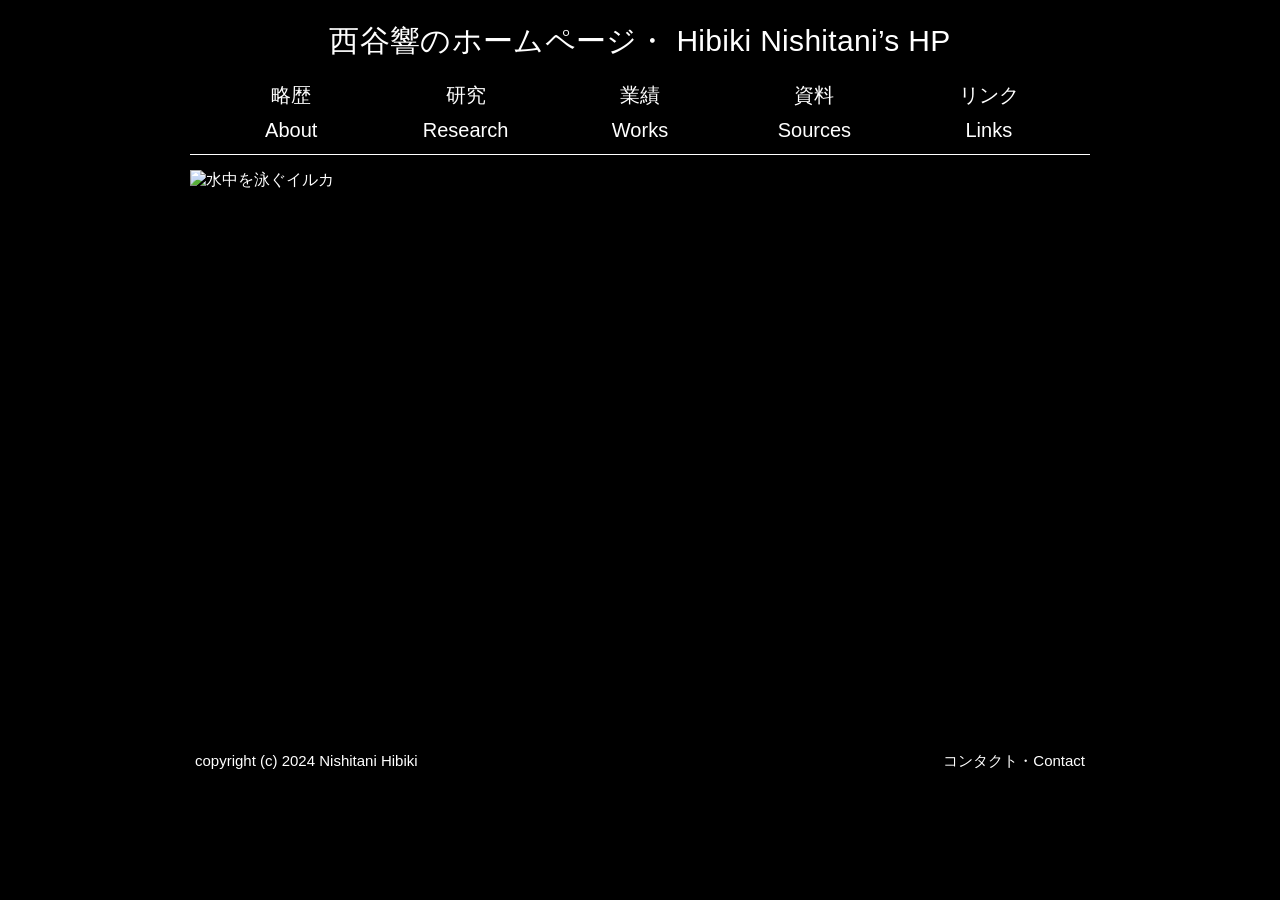
==== index.html @ 85e1a9e3 "update" ====
<!DOCTYPE html>
<html lang="ja">
<head>
    <meta charset="UTF-8">
    <meta name="google-site-verification" content="1vlPW-mVWeaGf1rnXM41okmCKvD1OVtKOzPm5zrxcvQ" />
    
    <meta name="description"
          content="西谷響のホームページです．イルカ・クジラの社会について研究しています．
          Hibiki Nishitani's HP. Studying cetacean societies.">

    <meta name="viewport" content="width=device-width, initial-scale=1.0">
    <link rel="stylesheet" href="style_my.css">
    <title>西谷響のホームページ | Hibiki Nishitani's HP</title>
</head>

<body>
    <main class="site-shell">

<header class="site-header">
    <h1 class="site-title">
        <span>西谷響のホームページ・
        <span lang="en">Hibiki Nishitani’s HP</span>
</span>
    </h1>
</header>

<nav class="main-nav" aria-label="メインメニュー">

    <div class="nav-item">
        <a class="nav-ja nav-link" href="About_Jap/">略歴</a>
        <a class="nav-en nav-link" href="About/">About</a>
    </div>

    <div class="nav-item">
        <a class="nav-ja nav-link" href="">研究</a>
        <a class="nav-en nav-link" href="">Research</a>
    </div>

    <div class="nav-item">
        <a class="nav-ja nav-link" href="">業績</a>
        <a class="nav-en nav-link" href="">Works</a>
    </div>

    <div class="nav-item">
        <a class="nav-ja nav-link" href="">資料</a>
        <a class="nav-en nav-link" href="">Sources</a>
    </div>

    <div class="nav-item">
        <a class="nav-ja nav-link" href="Links/">リンク</a>
        <a class="nav-en nav-link" href="Links/">Links</a>
    </div>

</nav>

<img
    class="main-image"
    src="dolphin_img.jpg"
    alt="水中を泳ぐイルカ"
>

<footer class="site-footer">
    <p class="copyright">copyright (c) 2024 Nishitani Hibiki</p>

    <a class="contact-link" href="Contact/">
        コンタクト・Contact
    </a>
</footer>

    </main>
</body>
</html>
---- style_my.css ----
@charset "utf-8";

* {
    box-sizing: border-box;
}

html {
    background-color: #000000;
}

body {
    margin: 0;
    min-height: 100vh;
    background-color: #000000;
    color: #ffffff;
    font-family: Arial, "Hiragino Kaku Gothic ProN", "Yu Gothic", sans-serif;
}

.site-shell {
    width: min(900px, calc(100% - 40px));
    margin: 0 auto;
    padding-top: 20px;
    padding-bottom: 48px;
}

.site-header {
    padding-left: 0;
    text-align: center;
}

.site-title {
    margin: 0 0 8px;
    font-size: 30px;
    font-weight: 400;
    line-height: 1.38;
    letter-spacing: 0.01em;
}

.main-image {
    display: block;
    width: 100%;
    margin-top: 15px;
    aspect-ratio: 3 / 1.9;
    object-fit: cover;
    object-position: right bottom;
}
/* メイン画像のスタイル */

.main-nav {
    position: sticky;
    z-index: 1000;
    top: 0;

    display: grid;
    grid-template-columns: repeat(5, minmax(0, 1fr));
    column-gap: 12px;

    width: 100%;
    padding: 12px 20px;

    background-color: #000000;
    border-bottom: 1px solid #ffffff;
}
/* メインナビゲーションのスタイル */

.nav-item {
    display: flex;
    width: 100%;
    min-width: 0;
    flex-direction: column;
    align-items: center;
    text-align: center;
    color: #ffffff;
}
/* 5つの項目の調整 */

.nav-link {
    display: block;
    width: 100%;
    color: #ffffff;
    text-align: center;
    text-decoration: none;
    white-space: nowrap;
}
/* リンクのスタイル */

.nav-link:hover,
.nav-link:focus-visible {
    opacity: 0.7;
}

.nav-ja,
.nav-en {
    display: block;
    font-weight: 400;
}

.nav-ja {
    font-size: clamp(15px, 2.1vw, 20px);
    line-height: 1.45;
}
/* 日本語スタイル・日本語サイズ */

.nav-en {
    margin-top: 8px;
    font-size: clamp(15px, 2.1vw, 20px);
    line-height: 1.2;
}
/* 英語スタイル・サイズ */
/* 日本語と英語の間隔 */

.site-footer {
    display: flex;
    align-items: center;
    justify-content: space-between;
    margin-top: 5px;
    padding: 5px 5px 0;
}
/* フッターのスタイル */

.copyright {
    margin: 0;
    font-size: 15px;
    line-height: 1.4;
}

.contact-link {
    color: #ffffff;
    font-size: 15px;
    line-height: 1.4;
    text-decoration: none;
    white-space: nowrap;
}

.contact-link:hover,
.contact-link:focus-visible {
    opacity: 0.7;
}



@media screen and (max-width: 768px) {
/* タブレット優先 */

    .site-shell {
        width: min(100% - 28px, 900px);
        padding-top: 20px;
        padding-bottom: 32px;
    }

    .site-title {
        font-size: 25px;
    }

    .main-nav {
        grid-template-columns: repeat(5, minmax(0, 1fr));
        column-gap: 6px;
        padding: 10px 5px;
    }

    .nav-ja,
    .nav-en {
        font-size: clamp(15px, 2.8vw, 20px);
    }

    .site-footer {
        margin-top: 2px;
        padding-top: 18px;
    }

    .copyright,
    .contact-link {
        font-size: 16px;
    }
}



@media screen and (max-width: 480px) {
/* スマートフォン優先 */
    .site-shell {
        width: calc(100% - 20px);
        padding-top: 20px;
    }

    .site-title {
        font-size: 18px;
    }

    .main-nav {
        grid-template-columns: repeat(5, minmax(0, 1fr));
        column-gap: 2px;
        padding: 8px 2px;
    }

    .nav-ja,
    .nav-en {
        font-size: clamp(10px, 3.3vw, 16px);
    }


    .nav-ja,
    .nav-en {
        font-size: 14px;
    }

    .site-footer {
        flex-direction: column;
        align-items: flex-start;
        gap: 5px;
        margin-top: 2px;
    }

    .copyright,
    .contact-link {
        font-size: 12px;
    }

    .contact-link {
        align-self: flex-end;
    }
}
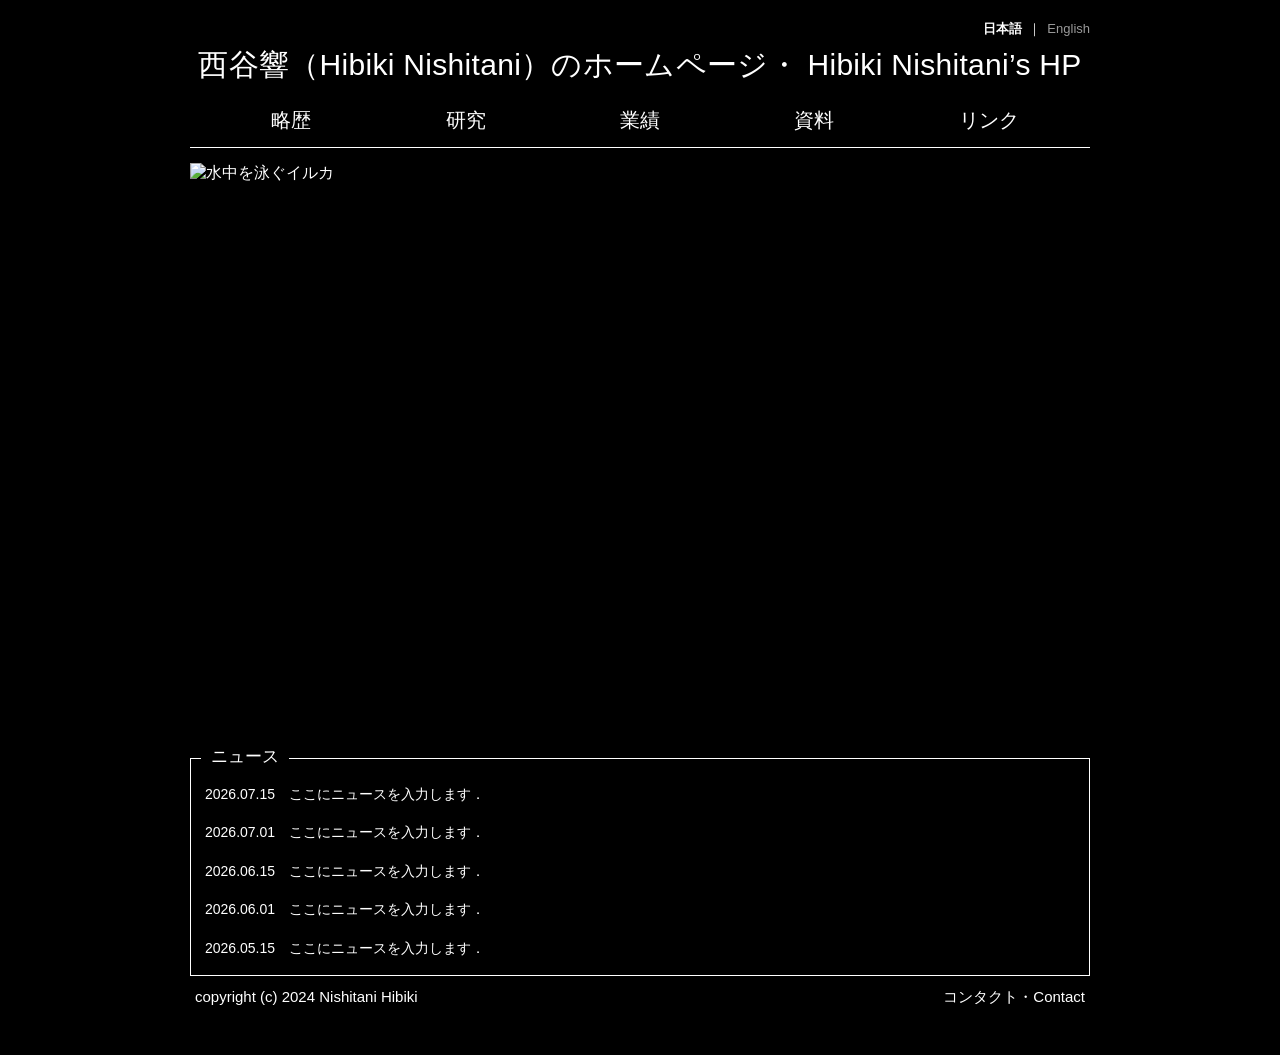
==== commit df5cd3d0: "update" ====
--- a/index.html
+++ b/index.html
@@ -1,72 +1,130 @@
 <!DOCTYPE html>
 <html lang="ja">
+
 <head>
     <meta charset="UTF-8">
-    <meta name="google-site-verification" content="1vlPW-mVWeaGf1rnXM41okmCKvD1OVtKOzPm5zrxcvQ" />
-    
-    <meta name="description"
-          content="西谷響のホームページです．イルカ・クジラの社会について研究しています．
-          Hibiki Nishitani's HP. Studying cetacean societies.">
+
+    <meta
+        name="google-site-verification"
+        content="1vlPW-mVWeaGf1rnXM41okmCKvD1OVtKOzPm5zrxcvQ"
+    >
+
+    <meta
+        name="description"
+        content="西谷響のホームページです．イルカ・クジラの社会について研究しています．Hibiki Nishitani's HP. Studying cetacean societies."
+    >
 
     <meta name="viewport" content="width=device-width, initial-scale=1.0">
+
     <link rel="stylesheet" href="style_my.css">
+
     <title>西谷響のホームページ | Hibiki Nishitani's HP</title>
 </head>
 
 <body>
+
     <main class="site-shell">
 
-<header class="site-header">
-    <h1 class="site-title">
-        <span>西谷響のホームページ・
-        <span lang="en">Hibiki Nishitani’s HP</span>
-</span>
-    </h1>
-</header>
+        <div class="language-switch" aria-label="言語切り替え">
+            <a
+                class="language-link current-language"
+                href="./"
+                lang="ja"
+                aria-current="page"
+            >
+                日本語
+            </a>
 
-<nav class="main-nav" aria-label="メインメニュー">
+            <span class="language-divider">｜</span>
 
-    <div class="nav-item">
-        <a class="nav-ja nav-link" href="About_Jap/">略歴</a>
-        <a class="nav-en nav-link" href="About/">About</a>
-    </div>
+            <a
+                class="language-link"
+                href="English/"
+                lang="en"
+            >
+                English
+            </a>
+        </div>
 
-    <div class="nav-item">
-        <a class="nav-ja nav-link" href="">研究</a>
-        <a class="nav-en nav-link" href="">Research</a>
-    </div>
+        <header class="site-header">
+            <h1 class="site-title">
+                西谷響（Hibiki Nishitani）のホームページ・
+                <span lang="en">Hibiki Nishitani’s HP</span>
+            </h1>
+        </header>
 
-    <div class="nav-item">
-        <a class="nav-ja nav-link" href="">業績</a>
-        <a class="nav-en nav-link" href="">Works</a>
-    </div>
+        <nav class="main-nav" aria-label="メインメニュー">
 
-    <div class="nav-item">
-        <a class="nav-ja nav-link" href="">資料</a>
-        <a class="nav-en nav-link" href="">Sources</a>
-    </div>
+            <div class="nav-item">
+                <a class="nav-ja nav-link" href="About_Jap/">略歴</a>
+            </div>
 
-    <div class="nav-item">
-        <a class="nav-ja nav-link" href="Links/">リンク</a>
-        <a class="nav-en nav-link" href="Links/">Links</a>
-    </div>
+            <div class="nav-item">
+                <a class="nav-ja nav-link" href="">研究</a>
+            </div>
 
-</nav>
+            <div class="nav-item">
+                <a class="nav-ja nav-link" href="">業績</a>
+            </div>
 
-<img
-    class="main-image"
-    src="dolphin_img.jpg"
-    alt="水中を泳ぐイルカ"
->
+            <div class="nav-item">
+                <a class="nav-ja nav-link" href="">資料</a>
+            </div>
 
-<footer class="site-footer">
-    <p class="copyright">copyright (c) 2024 Nishitani Hibiki</p>
+            <div class="nav-item">
+                <a class="nav-ja nav-link" href="Links/">リンク</a>
+            </div>
 
-    <a class="contact-link" href="Contact/">
-        コンタクト・Contact
-    </a>
-</footer>
+        </nav>
+
+        <img
+            class="main-image"
+            src="dolphin_img.jpg"
+            alt="水中を泳ぐイルカ"
+        >
+
+        <section class="news-section" aria-labelledby="news-title">
+
+            <h2 class="news-title" id="news-title">ニュース</h2>
+
+            <div class="news-list">
+                <p class="news-item">
+                    2026.07.15　ここにニュースを入力します．
+                </p>
+
+                <p class="news-item">
+                    2026.07.01　ここにニュースを入力します．
+                </p>
+
+                <p class="news-item">
+                    2026.06.15　ここにニュースを入力します．
+                </p>
+
+                <p class="news-item">
+                    2026.06.01　ここにニュースを入力します．
+                </p>
+
+                <p class="news-item">
+                    2026.05.15　ここにニュースを入力します．
+                </p>
+            </div>
+
+        </section>
+
+        <footer class="site-footer">
+
+            <p class="copyright">
+                copyright (c) 2024 Nishitani Hibiki
+            </p>
+
+            <a class="contact-link" href="Contact/">
+                コンタクト・Contact
+            </a>
+
+        </footer>
 
     </main>
+
 </body>
+
 </html>
--- a/style_my.css
+++ b/style_my.css
@@ -21,6 +21,38 @@
     margin: 0 auto;
     padding-top: 20px;
     padding-bottom: 48px;
+}
+
+/* 言語切り替え */
+.language-switch {
+    display: flex;
+    align-items: center;
+    justify-content: flex-end;
+    margin-bottom: 8px;
+    font-size: 16px;
+    line-height: 1.4;
+}
+
+.language-link {
+    color: #ffffff;
+    text-decoration: none;
+    opacity: 0.6;
+}
+
+.language-link:hover,
+.language-link:focus-visible {
+    opacity: 1;
+}
+
+.current-language {
+    font-weight: 700;
+    opacity: 1;
+}
+
+.language-divider {
+    margin-right: 6px;
+    margin-left: 6px;
+    color: #ffffff;
 }
 
 .site-header {
@@ -138,6 +170,40 @@
 }
 
 
+/* ニュース欄 */
+.news-section {
+    position: relative;
+    margin-top: 35px;
+    padding: 30px 25px 22px;
+    border: 1px solid #ffffff;
+}
+
+.news-title {
+    position: absolute;
+    top: -17px;
+    left: 18px;
+    margin: 0;
+    padding-right: 10px;
+    padding-left: 10px;
+    background-color: #000000;
+    font-size: 22px;
+    font-weight: 400;
+    line-height: 1.4;
+}
+
+.news-list {
+    display: flex;
+    min-height: 155px;
+    flex-direction: column;
+    justify-content: space-between;
+}
+
+.news-item {
+    margin: 0;
+    font-size: 17px;
+    line-height: 1.6;
+    overflow-wrap: anywhere;
+}
 
 @media screen and (max-width: 768px) {
 /* タブレット優先 */
@@ -174,6 +240,23 @@
     }
 }
 
+
+.language-switch {
+    font-size: 15px;
+}
+
+.news-section {
+    margin-top: 30px;
+    padding: 28px 20px 20px;
+}
+
+.news-title {
+    font-size: 20px;
+}
+
+.news-item {
+    font-size: 16px;
+}
 
 
 @media screen and (max-width: 480px) {
@@ -219,4 +302,30 @@
     .contact-link {
         align-self: flex-end;
     }
+}
+
+
+.language-switch {
+    margin-bottom: 6px;
+    font-size: 13px;
+}
+
+.news-section {
+    margin-top: 25px;
+    padding: 25px 14px 16px;
+}
+
+.news-title {
+    top: -14px;
+    left: 10px;
+    font-size: 17px;
+}
+
+.news-list {
+    min-height: 175px;
+}
+
+.news-item {
+    font-size: 14px;
+    line-height: 1.5;
 }
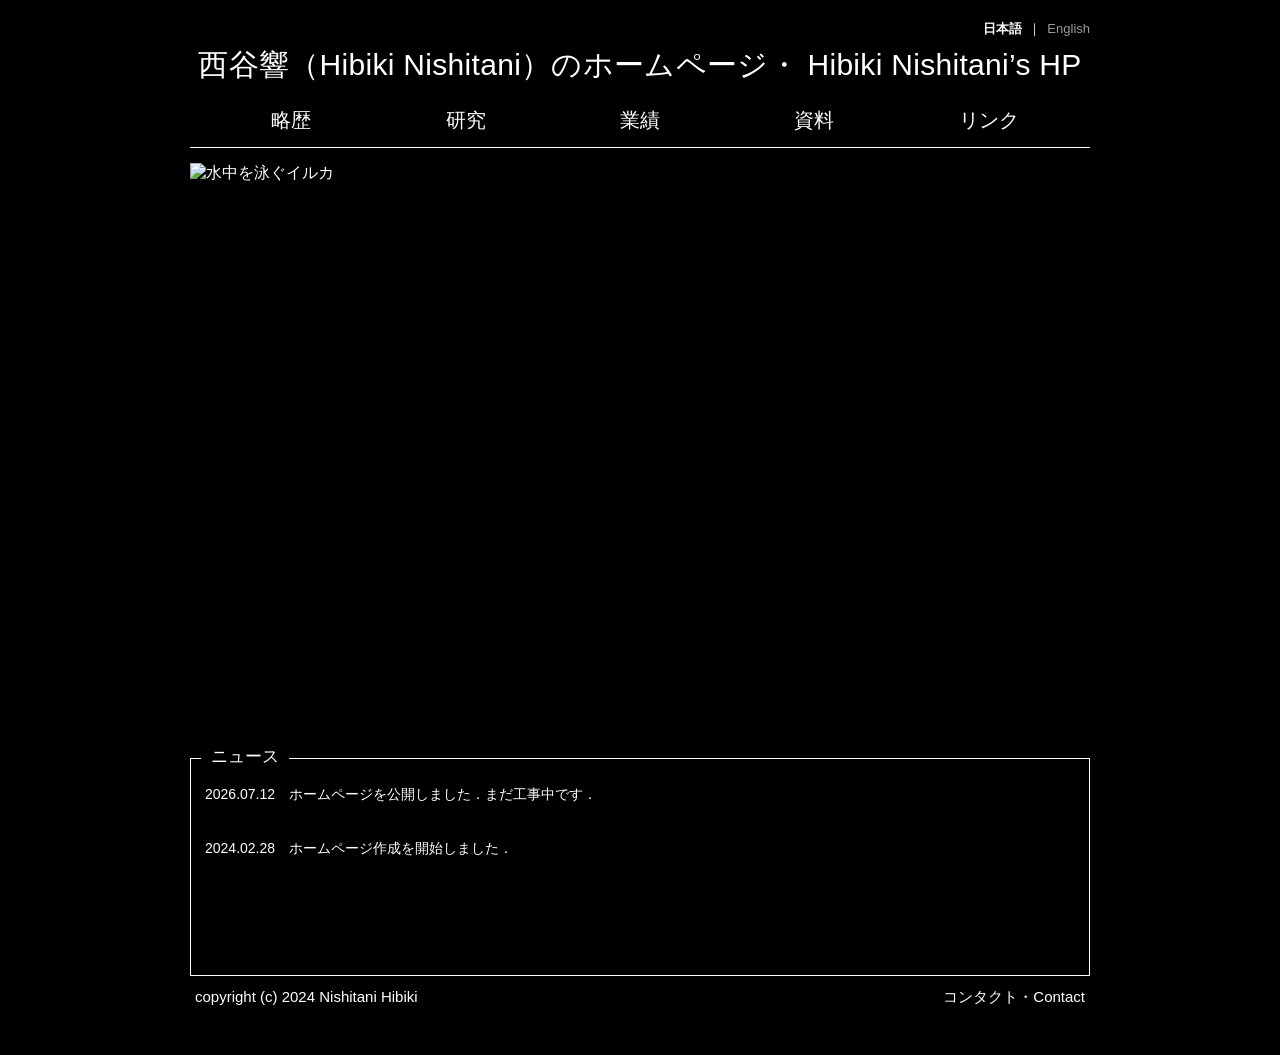
==== commit d45d5541: "update" ====
--- a/index.html
+++ b/index.html
@@ -11,8 +11,7 @@
 
     <meta
         name="description"
-        content="西谷響のホームページです．イルカ・クジラの社会について研究しています．Hibiki Nishitani's HP. Studying cetacean societies."
-    >
+        content="西谷響のホームページです．イルカ・クジラの社会について研究しています．Hibiki Nishitani's HP. Studying cetacean societies.">
 
     <meta name="viewport" content="width=device-width, initial-scale=1.0">
 
@@ -88,25 +87,29 @@
             <h2 class="news-title" id="news-title">ニュース</h2>
 
             <div class="news-list">
+
                 <p class="news-item">
-                    2026.07.15　ここにニュースを入力します．
+                   2026.07.12　ホームページを公開しました．まだ工事中です．
                 </p>
 
                 <p class="news-item">
-                    2026.07.01　ここにニュースを入力します．
+                    2024.02.28　ホームページ作成を開始しました．
                 </p>
 
                 <p class="news-item">
-                    2026.06.15　ここにニュースを入力します．
+                    <!-- 2024.02.28　ホームページ作成を開始しました． -->
                 </p>
 
                 <p class="news-item">
-                    2026.06.01　ここにニュースを入力します．
+                    <!-- 2026.07.12　ホームページを公開しました．まだ工事中です． -->
                 </p>
 
                 <p class="news-item">
-                    2026.05.15　ここにニュースを入力します．
+                    <!-- 2026.06.15　ここにニュースを入力します． -->
                 </p>
+
+
+                
             </div>
 
         </section>
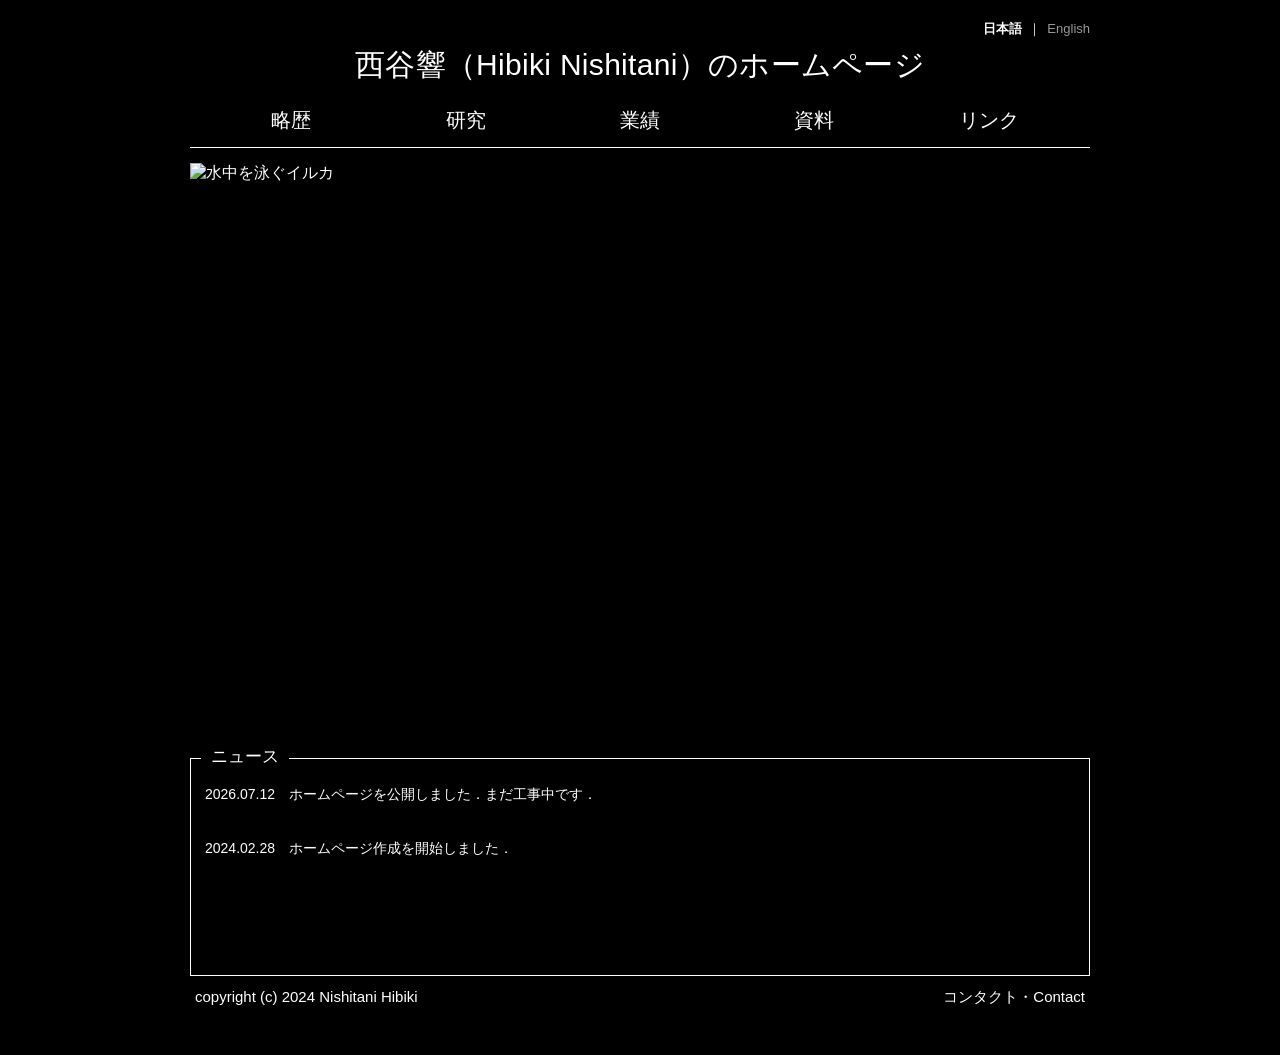
==== commit 8194b4d7: "update" ====
--- a/index.html
+++ b/index.html
@@ -47,8 +47,7 @@
 
         <header class="site-header">
             <h1 class="site-title">
-                西谷響（Hibiki Nishitani）のホームページ・
-                <span lang="en">Hibiki Nishitani’s HP</span>
+                西谷響（Hibiki Nishitani）のホームページ
             </h1>
         </header>
 
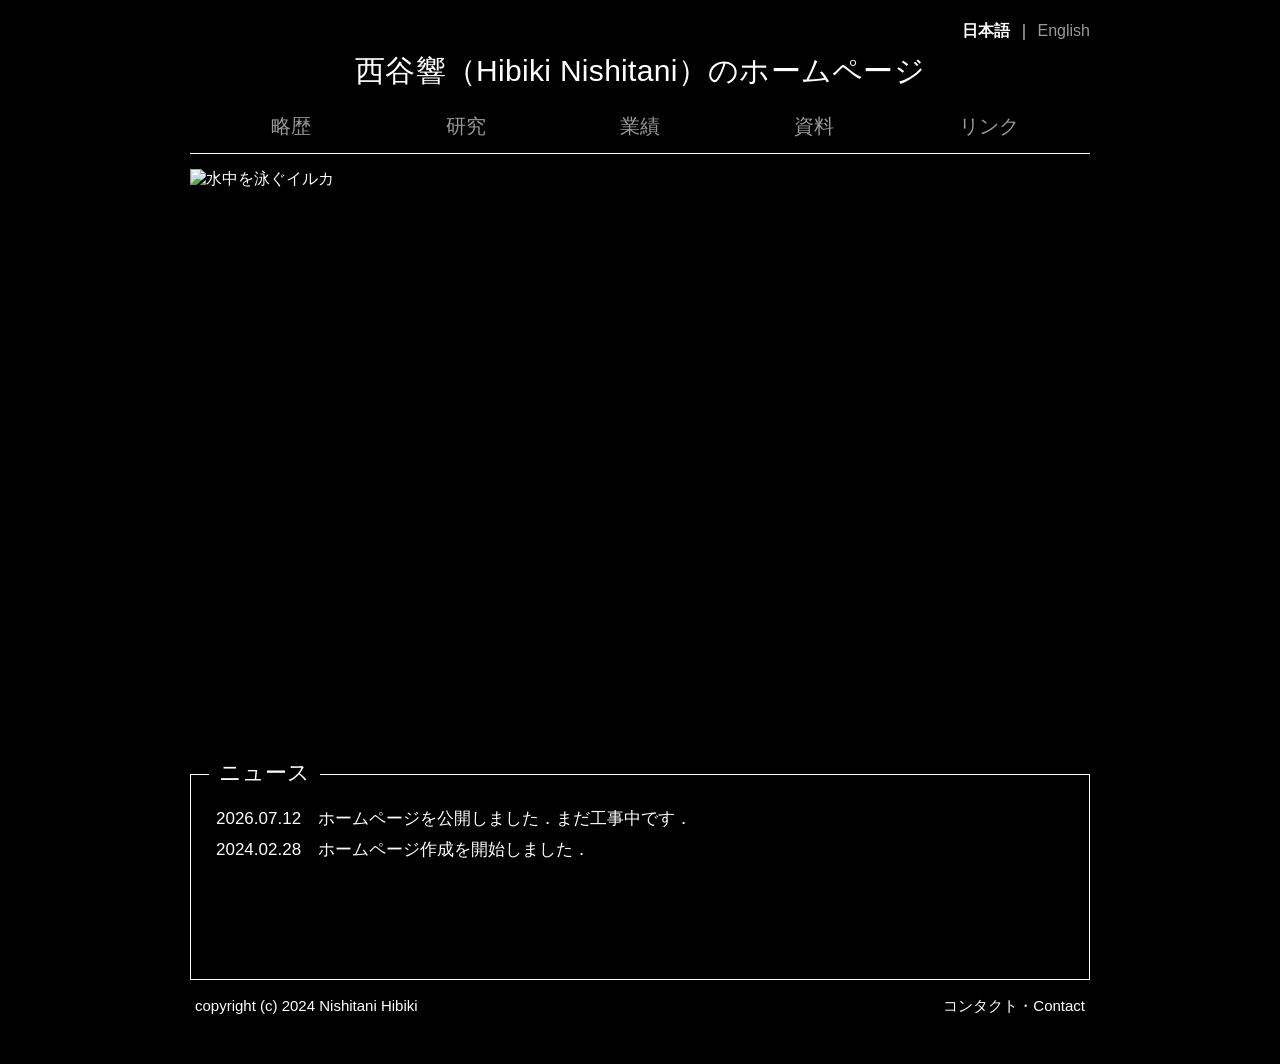
==== commit 0ba66419: "update" ====
--- a/index.html
+++ b/index.html
@@ -58,19 +58,19 @@
             </div>
 
             <div class="nav-item">
-                <a class="nav-ja nav-link" href="">研究</a>
+                <a class="nav-ja nav-link" href="Research_Jap/">研究</a>
             </div>
 
             <div class="nav-item">
-                <a class="nav-ja nav-link" href="">業績</a>
+                <a class="nav-ja nav-link" href="Works_Jap/">業績</a>
             </div>
 
             <div class="nav-item">
-                <a class="nav-ja nav-link" href="">資料</a>
+                <a class="nav-ja nav-link" href="Sources_Jap/">資料</a>
             </div>
 
             <div class="nav-item">
-                <a class="nav-ja nav-link" href="Links/">リンク</a>
+                <a class="nav-ja nav-link" href="Links_Jap/">リンク</a>
             </div>
 
         </nav>
@@ -119,7 +119,7 @@
                 copyright (c) 2024 Nishitani Hibiki
             </p>
 
-            <a class="contact-link" href="Contact/">
+            <a class="contact-link" href="Contact_Jap/">
                 コンタクト・Contact
             </a>
 
--- a/style_my.css
+++ b/style_my.css
@@ -13,9 +13,11 @@
     min-height: 100vh;
     background-color: #000000;
     color: #ffffff;
-    font-family: Arial, "Hiragino Kaku Gothic ProN", "Yu Gothic", sans-serif;
-}
-
+    font-family: Arial, "Hiragino Kaku Gothic ProN", "Yu Gothic Medium", "Yu Gothic", sans-serif;
+    font-weight: 400;
+}
+
+/* ページ全体 */
 .site-shell {
     width: min(900px, calc(100% - 40px));
     margin: 0 auto;
@@ -55,19 +57,72 @@
     color: #ffffff;
 }
 
+/* サイト名 */
 .site-header {
-    padding-left: 0;
+    width: 100%;
     text-align: center;
 }
 
 .site-title {
     margin: 0 0 8px;
+    color: #ffffff;
     font-size: 30px;
     font-weight: 400;
     line-height: 1.38;
     letter-spacing: 0.01em;
-}
-
+    text-align: center;
+}
+
+/* メインナビゲーション */
+.main-nav {
+    position: sticky;
+    z-index: 1000;
+    top: 0;
+    display: grid;
+    grid-template-columns: repeat(5, minmax(0, 1fr));
+    column-gap: 12px;
+    width: 100%;
+    padding: 12px 20px;
+    background-color: #000000;
+    border-bottom: 1px solid #ffffff;
+}
+
+.nav-item {
+    display: flex;
+    width: 100%;
+    min-width: 0;
+    align-items: center;
+    justify-content: center;
+    text-align: center;
+}
+
+.nav-link,
+.nav-text {
+    display: block;
+    width: 100%;
+    color: #ffffff;
+    font-size: clamp(15px, 2.1vw, 20px);
+    font-weight: 400;
+    line-height: 1.45;
+    text-align: center;
+    white-space: nowrap;
+    opacity: 0.6;
+}
+
+.nav-link {
+    text-decoration: none;
+}
+
+.nav-link:hover,
+.nav-link:focus-visible {
+    opacity: 1;
+}
+
+.current-page {
+    opacity: 1;
+}
+
+/* メイン画像 */
 .main-image {
     display: block;
     width: 100%;
@@ -76,99 +131,6 @@
     object-fit: cover;
     object-position: right bottom;
 }
-/* メイン画像のスタイル */
-
-.main-nav {
-    position: sticky;
-    z-index: 1000;
-    top: 0;
-
-    display: grid;
-    grid-template-columns: repeat(5, minmax(0, 1fr));
-    column-gap: 12px;
-
-    width: 100%;
-    padding: 12px 20px;
-
-    background-color: #000000;
-    border-bottom: 1px solid #ffffff;
-}
-/* メインナビゲーションのスタイル */
-
-.nav-item {
-    display: flex;
-    width: 100%;
-    min-width: 0;
-    flex-direction: column;
-    align-items: center;
-    text-align: center;
-    color: #ffffff;
-}
-/* 5つの項目の調整 */
-
-.nav-link {
-    display: block;
-    width: 100%;
-    color: #ffffff;
-    text-align: center;
-    text-decoration: none;
-    white-space: nowrap;
-}
-/* リンクのスタイル */
-
-.nav-link:hover,
-.nav-link:focus-visible {
-    opacity: 0.7;
-}
-
-.nav-ja,
-.nav-en {
-    display: block;
-    font-weight: 400;
-}
-
-.nav-ja {
-    font-size: clamp(15px, 2.1vw, 20px);
-    line-height: 1.45;
-}
-/* 日本語スタイル・日本語サイズ */
-
-.nav-en {
-    margin-top: 8px;
-    font-size: clamp(15px, 2.1vw, 20px);
-    line-height: 1.2;
-}
-/* 英語スタイル・サイズ */
-/* 日本語と英語の間隔 */
-
-.site-footer {
-    display: flex;
-    align-items: center;
-    justify-content: space-between;
-    margin-top: 5px;
-    padding: 5px 5px 0;
-}
-/* フッターのスタイル */
-
-.copyright {
-    margin: 0;
-    font-size: 15px;
-    line-height: 1.4;
-}
-
-.contact-link {
-    color: #ffffff;
-    font-size: 15px;
-    line-height: 1.4;
-    text-decoration: none;
-    white-space: nowrap;
-}
-
-.contact-link:hover,
-.contact-link:focus-visible {
-    opacity: 0.7;
-}
-
 
 /* ニュース欄 */
 .news-section {
@@ -192,140 +154,178 @@
 }
 
 .news-list {
-    display: flex;
-    min-height: 155px;
-    flex-direction: column;
-    justify-content: space-between;
+    display: grid;
+    row-gap: 4px;
 }
 
 .news-item {
+    min-height: 1.6em;
     margin: 0;
     font-size: 17px;
+    font-weight: 400;
     line-height: 1.6;
     overflow-wrap: anywhere;
 }
 
+/* フッター */
+.site-footer {
+    display: flex;
+    align-items: center;
+    justify-content: space-between;
+    margin-top: 10px;
+    padding: 5px 5px 0;
+}
+
+.copyright {
+    margin: 0;
+    font-size: 15px;
+    font-weight: 400;
+    line-height: 1.4;
+}
+
+.contact-link {
+    color: #ffffff;
+    font-size: 15px;
+    font-weight: 400;
+    line-height: 1.4;
+    text-decoration: none;
+    white-space: nowrap;
+}
+
+.contact-link:hover,
+.contact-link:focus-visible {
+    opacity: 0.7;
+}
+
+/* タブレット */
 @media screen and (max-width: 768px) {
-/* タブレット優先 */
 
     .site-shell {
-        width: min(100% - 28px, 900px);
+        width: min(calc(100% - 28px), 900px);
         padding-top: 20px;
         padding-bottom: 32px;
     }
 
+    .language-switch {
+        margin-bottom: 8px;
+        font-size: 15px;
+    }
+
     .site-title {
         font-size: 25px;
     }
 
     .main-nav {
-        grid-template-columns: repeat(5, minmax(0, 1fr));
         column-gap: 6px;
         padding: 10px 5px;
     }
 
-    .nav-ja,
-    .nav-en {
+    .nav-link,
+    .nav-text {
         font-size: clamp(15px, 2.8vw, 20px);
     }
 
+    .main-image {
+        margin-top: 15px;
+    }
+
+    .news-section {
+        margin-top: 30px;
+        padding: 28px 20px 20px;
+    }
+
+    .news-title {
+        top: -16px;
+        left: 16px;
+        font-size: 20px;
+    }
+
+    .news-item {
+        font-size: 16px;
+    }
+
     .site-footer {
-        margin-top: 2px;
-        padding-top: 18px;
+        margin-top: 10px;
+        padding-top: 5px;
     }
 
     .copyright,
     .contact-link {
-        font-size: 16px;
-    }
-}
-
-
-.language-switch {
-    font-size: 15px;
-}
-
-.news-section {
-    margin-top: 30px;
-    padding: 28px 20px 20px;
-}
-
-.news-title {
-    font-size: 20px;
-}
-
-.news-item {
-    font-size: 16px;
-}
-
-
+        font-size: 14px;
+    }
+}
+
+/* スマートフォン */
 @media screen and (max-width: 480px) {
-/* スマートフォン優先 */
+
     .site-shell {
         width: calc(100% - 20px);
         padding-top: 20px;
+        padding-bottom: 28px;
+    }
+
+    .language-switch {
+        margin-bottom: 6px;
+        font-size: 13px;
+    }
+
+    .language-divider {
+        margin-right: 4px;
+        margin-left: 4px;
     }
 
     .site-title {
+        margin-bottom: 8px;
         font-size: 18px;
+        line-height: 1.38;
     }
 
     .main-nav {
-        grid-template-columns: repeat(5, minmax(0, 1fr));
         column-gap: 2px;
         padding: 8px 2px;
     }
 
-    .nav-ja,
-    .nav-en {
-        font-size: clamp(10px, 3.3vw, 16px);
-    }
-
-
-    .nav-ja,
-    .nav-en {
+    .nav-link,
+    .nav-text {
         font-size: 14px;
+        line-height: 1.45;
+    }
+
+    .main-image {
+        margin-top: 10px;
+        object-position: right bottom;
+    }
+
+    .news-section {
+        margin-top: 25px;
+        padding: 25px 14px 16px;
+    }
+
+    .news-title {
+        top: -14px;
+        left: 10px;
+        padding-right: 8px;
+        padding-left: 8px;
+        font-size: 17px;
+    }
+
+    .news-list {
+        row-gap: 3px;
+    }
+
+    .news-item {
+        min-height: 1.5em;
+        font-size: 14px;
+        line-height: 1.5;
     }
 
     .site-footer {
-        flex-direction: column;
-        align-items: flex-start;
-        gap: 5px;
-        margin-top: 2px;
+        margin-top: 8px;
+        padding: 4px 2px 0;
     }
 
     .copyright,
     .contact-link {
         font-size: 12px;
     }
-
-    .contact-link {
-        align-self: flex-end;
-    }
-}
-
-
-.language-switch {
-    margin-bottom: 6px;
-    font-size: 13px;
-}
-
-.news-section {
-    margin-top: 25px;
-    padding: 25px 14px 16px;
-}
-
-.news-title {
-    top: -14px;
-    left: 10px;
-    font-size: 17px;
-}
-
-.news-list {
-    min-height: 175px;
-}
-
-.news-item {
-    font-size: 14px;
-    line-height: 1.5;
 }
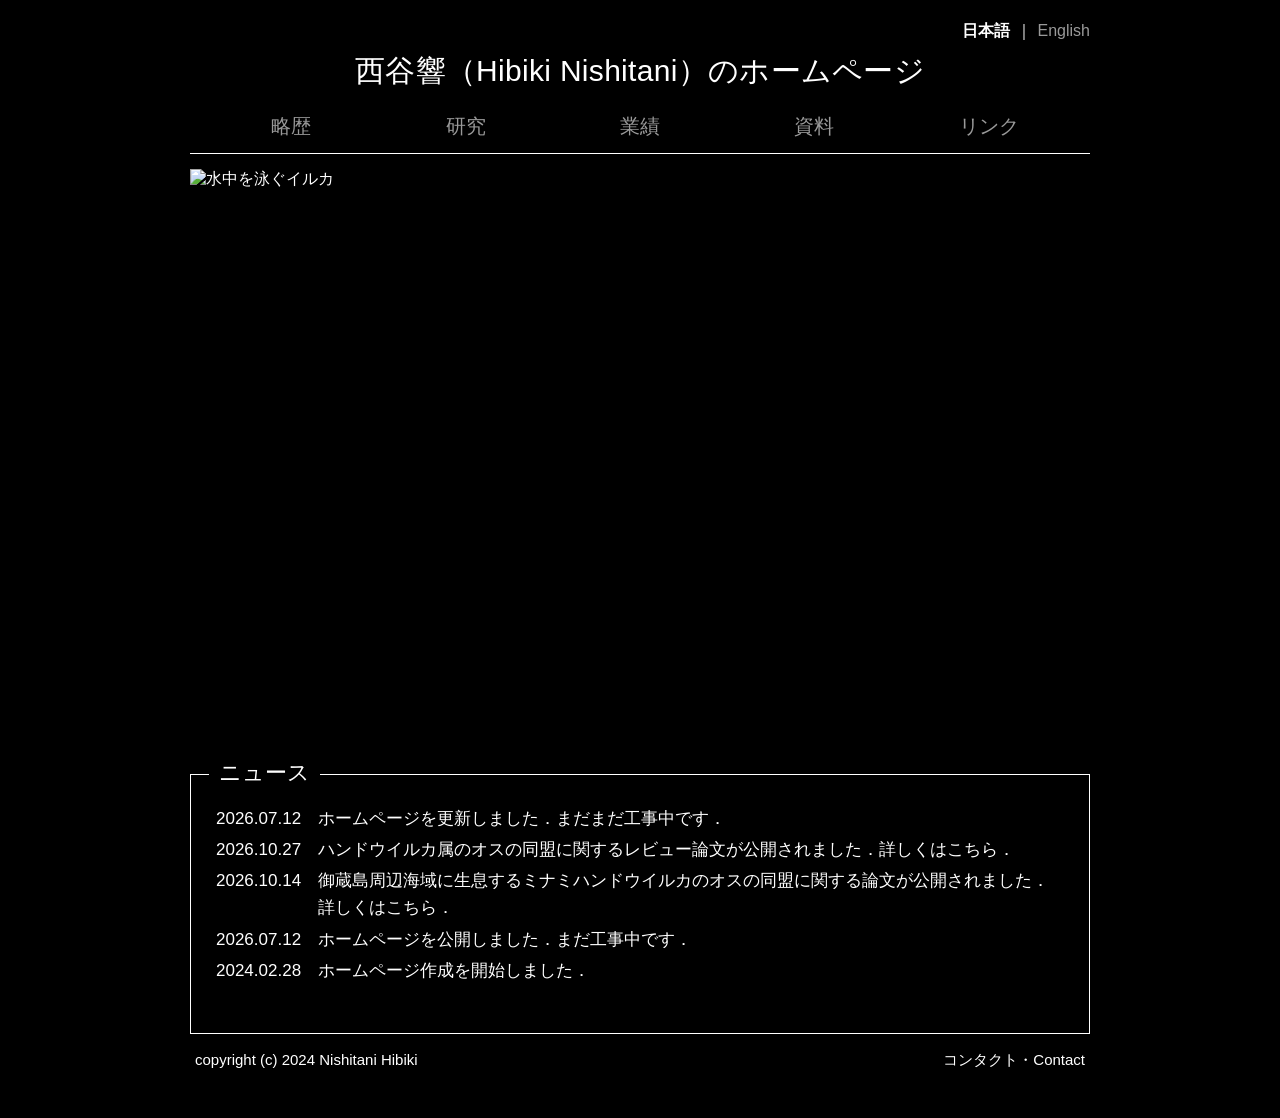
==== commit 00ee1353: "update" ====
--- a/index.html
+++ b/index.html
@@ -86,28 +86,35 @@
             <h2 class="news-title" id="news-title">ニュース</h2>
 
             <div class="news-list">
-
+                
                 <p class="news-item">
-                   2026.07.12　ホームページを公開しました．まだ工事中です．
+                    <span>2026.07.12</span>
+                    <span>ホームページを更新しました．まだまだ工事中です．</span>
                 </p>
 
                 <p class="news-item">
-                    2024.02.28　ホームページ作成を開始しました．
+                    <span>2026.10.27</span>
+                    <span>ハンドウイルカ属のオスの同盟に関するレビュー論文が公開されました．詳しくはこちら．</span>
+                </p>
+
+                <p class="news-item">
+                    <span>2026.10.14</span>
+                    <span>御蔵島周辺海域に生息するミナミハンドウイルカのオスの同盟に関する論文が公開されました．詳しくはこちら．</span>
+                </p>
+
+                <p class="news-item">
+                    <span>2026.07.12</span>
+                    <span>ホームページを公開しました．まだ工事中です．</span>
+                </p>
+
+                <p class="news-item">
+                    <span>2024.02.28</span>
+                    <span>ホームページ作成を開始しました．</span>
                 </p>
 
                 <p class="news-item">
                     <!-- 2024.02.28　ホームページ作成を開始しました． -->
                 </p>
-
-                <p class="news-item">
-                    <!-- 2026.07.12　ホームページを公開しました．まだ工事中です． -->
-                </p>
-
-                <p class="news-item">
-                    <!-- 2026.06.15　ここにニュースを入力します． -->
-                </p>
-
-
                 
             </div>
 
--- a/style_my.css
+++ b/style_my.css
@@ -135,6 +135,7 @@
 /* ニュース欄 */
 .news-section {
     position: relative;
+    height: 260px;
     margin-top: 35px;
     padding: 30px 25px 22px;
     border: 1px solid #ffffff;
@@ -159,6 +160,9 @@
 }
 
 .news-item {
+    display: grid;
+    grid-template-columns: max-content minmax(0, 1fr);
+    column-gap: 1em;
     min-height: 1.6em;
     margin: 0;
     font-size: 17px;
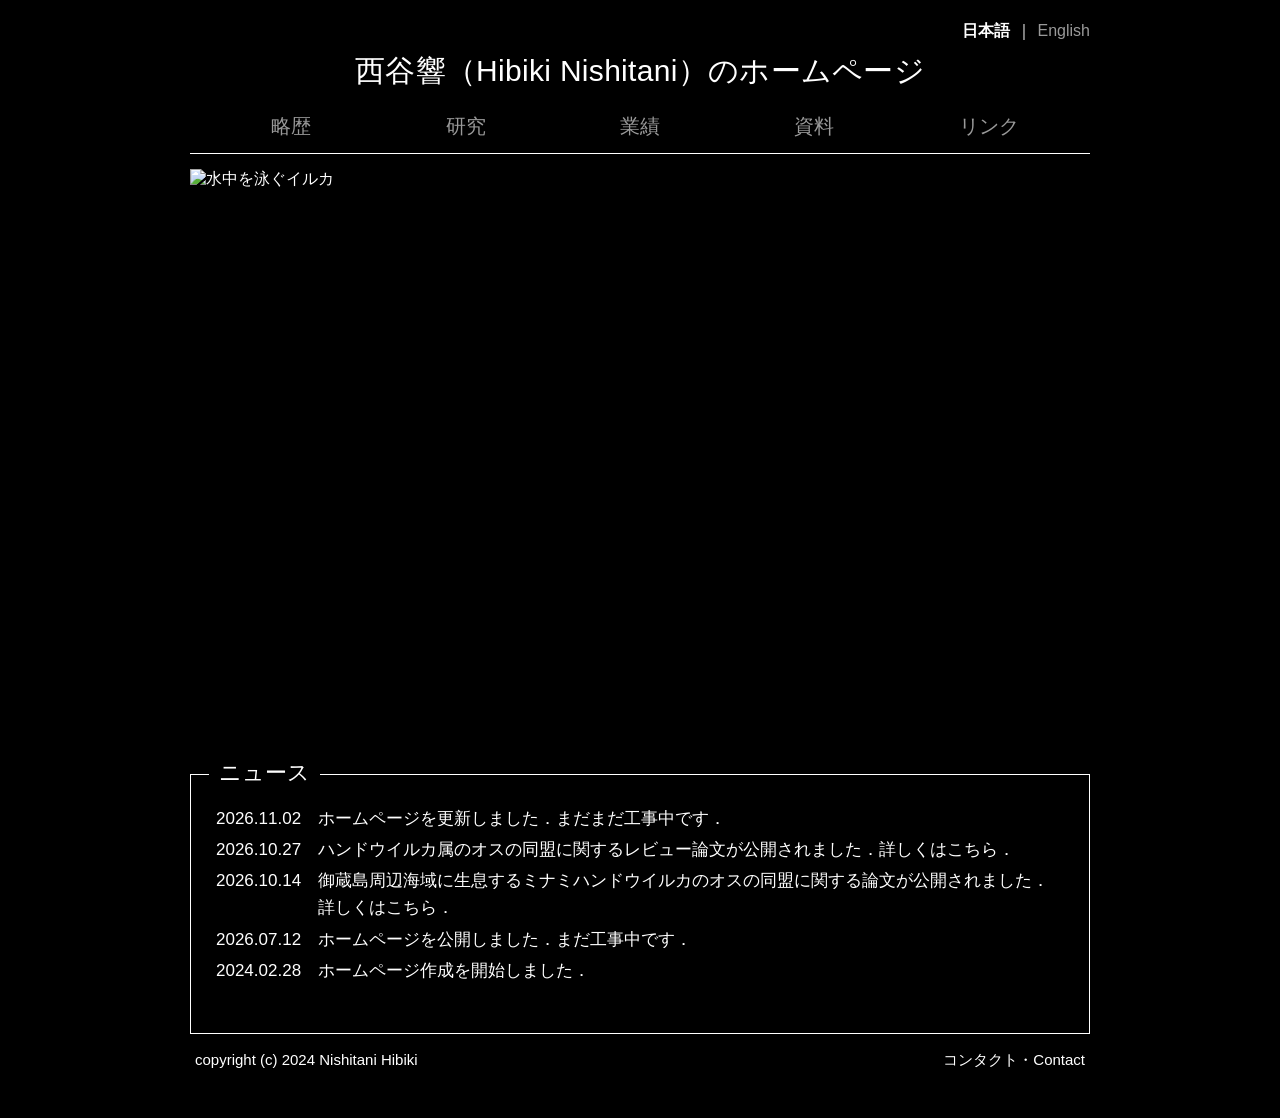
==== commit fd02236a: "update" ====
--- a/index.html
+++ b/index.html
@@ -88,7 +88,7 @@
             <div class="news-list">
                 
                 <p class="news-item">
-                    <span>2026.07.12</span>
+                    <span>2026.11.02</span>
                     <span>ホームページを更新しました．まだまだ工事中です．</span>
                 </p>
 
